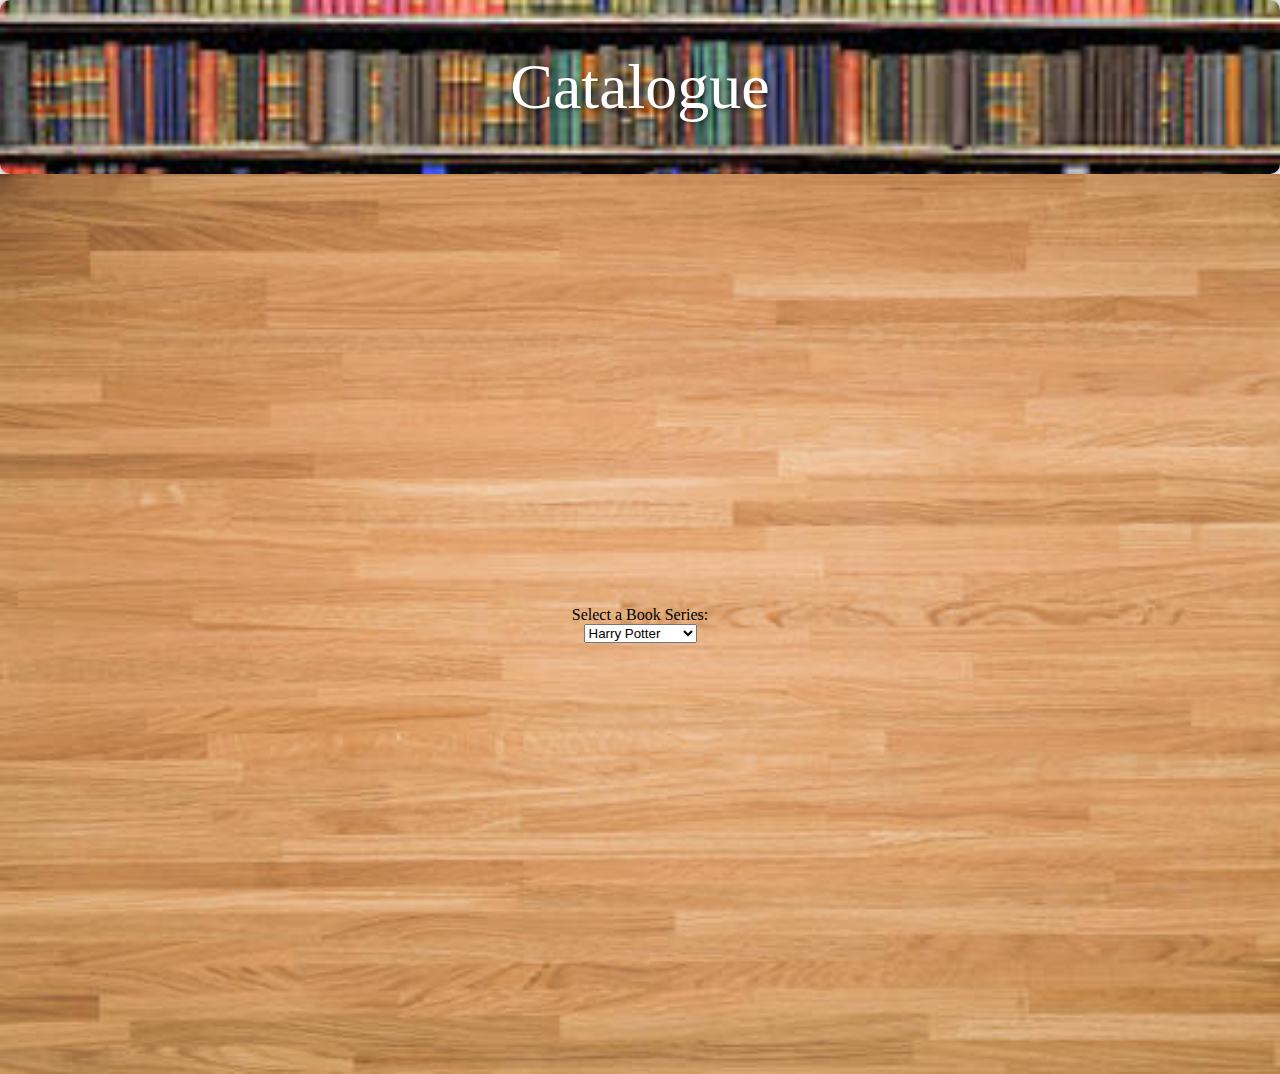
==== catalogue.html @ 287c968d "Create catalogue.html" ====
<!DOCTYPE html>
 <html>
<head>
    <title>
        BookStop
    </title>
    <link rel="stylesheet" href="style.css">
    <link rel="icon" href=
"https://cdn-icons-png.flaticon.com/512/2232/2232688.png"
          type="image/x-icon">
</head>
<body>
    <header class = "heading">
        Catalogue
    </header>
    <div class ="bg-img">
      <label for="companySelect">Select a Book Series:</label>
<select id="companySelect" onchange="displayCapital()">
<option value="HP">Harry Potter</option>
<option value="pj">Percy Jackson</option>
<option value="hg">Hunger Games</option>
</select>

<div id="capital"></div>

<script>
function displayCapital() {
var select = document.getElementById("companySelect");
var capitalDiv = document.getElementById("capital");

var selectedCompany = select.options[select.selectedIndex].text;

// You can replace the capital values with the actual capital for each company
var capitalMap = {
"Harry Potter": "1. Harry Potter and the Sorcerer’s Stone (1997)"+"\n"+"2. Harry Potter and the Chamber of Secrets (1998)\n3. Harry Potter and the Prisoner of Azkaban (1999)\n4. Harry Potter and the Goblet of Fire (2000)\n5. Harry Potter and the Order of the Phoenix (2003)\n6. Harry Potter and the Half-Blood Prince (2005)\n7. Harry Potter and the Deathly Hallows (2007)\n8. Harry Potter and the Cursed Child (2016)",
"Percy Jackson": "1. The Lightning Thief (2005) · 2. The Sea of Monsters (2006) · 3. The Titan's Curse (2007)",
"Hunger Games": "1. The Hunger Games · 2. The Hunger Games: Catching Fire · 3. The Hunger Games: Mockingjay · 4. The Ballad of Songbirds and Snakes.",
};

var capital = capitalMap[selectedCompany];
capitalDiv.textContent = "Capital: " + capital;
}
</script>
    </div>

</body>
</html>
---- style.css ----
*{
    margin: 0;
    padding: 0;
}

.heading {
    font-size: 400%;
    font-family: 'Times New Roman', Times, serif;
    color: #ffffff;
    text-shadow: 2px 2px 4px rgba(0, 0, 0, 0.5);
    padding: 50px;
    background-image: url('images/bookshelf3.jfif');
    background-size: cover;
    border-radius: 10px;
    box-shadow: 0 0 10px rgba(0, 0, 0, 0.5);
    text-align: center;
}

.bg-img {
    background-image: url("images/hardwoodbg.jpg");
    min-height: 100vh;
    background-size: cover;
    display: flex;
    flex-direction: column;
    align-items: center;
    justify-content: center;
    object-fit: contain ;
}


.row {
    display: flex;
  }
  
  .column {
    flex: 33.33%;
    padding: 150px;
  }
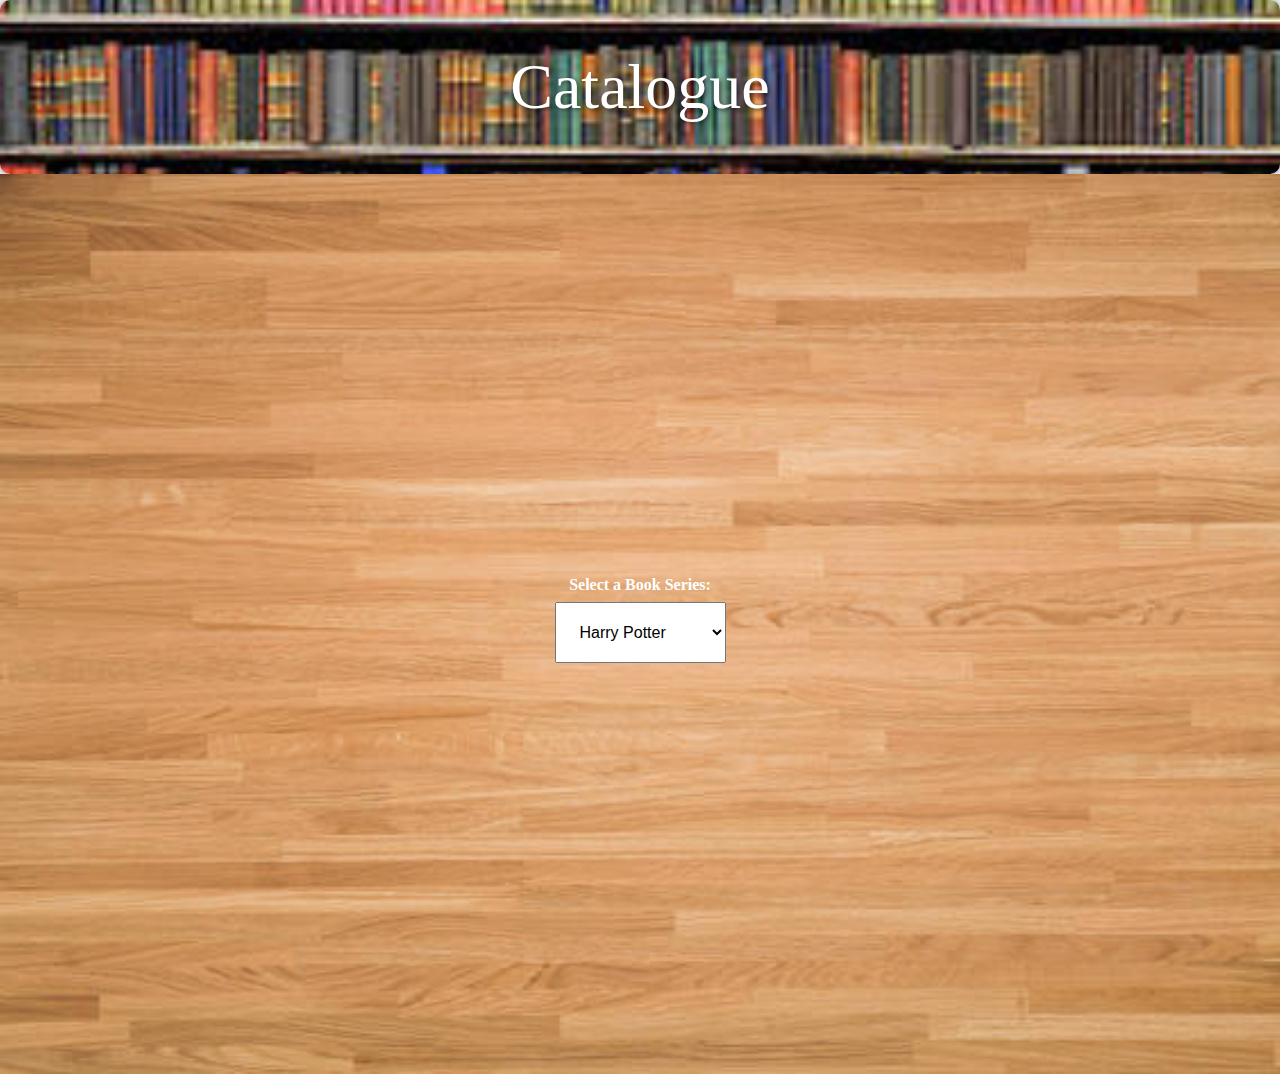
==== commit fccf4b2d: "Update catalogue.html" ====
--- a/catalogue.html
+++ b/catalogue.html
@@ -9,6 +9,29 @@
 "https://cdn-icons-png.flaticon.com/512/2232/2232688.png"
           type="image/x-icon">
 </head>
+  <style>
+    label {
+        font-weight: bold;
+        font-size: 16px;
+        color:#FFFFFF;
+        margin-bottom: 8px;
+        display: block;
+        }
+        
+        select {
+        font-size: 16px;
+        padding: 20px;
+        
+        }
+        
+        #capital {
+        font-size: 20px;
+        font-weight: bold;
+        color: #FFFFFF;
+        margin-top: 10px;
+        }
+
+    </style>
 <body>
     <header class = "heading">
         Catalogue
@@ -38,7 +61,7 @@
 };
 
 var capital = capitalMap[selectedCompany];
-capitalDiv.textContent = "Capital: " + capital;
+capitalDiv.textContent = capital;
 }
 </script>
     </div>
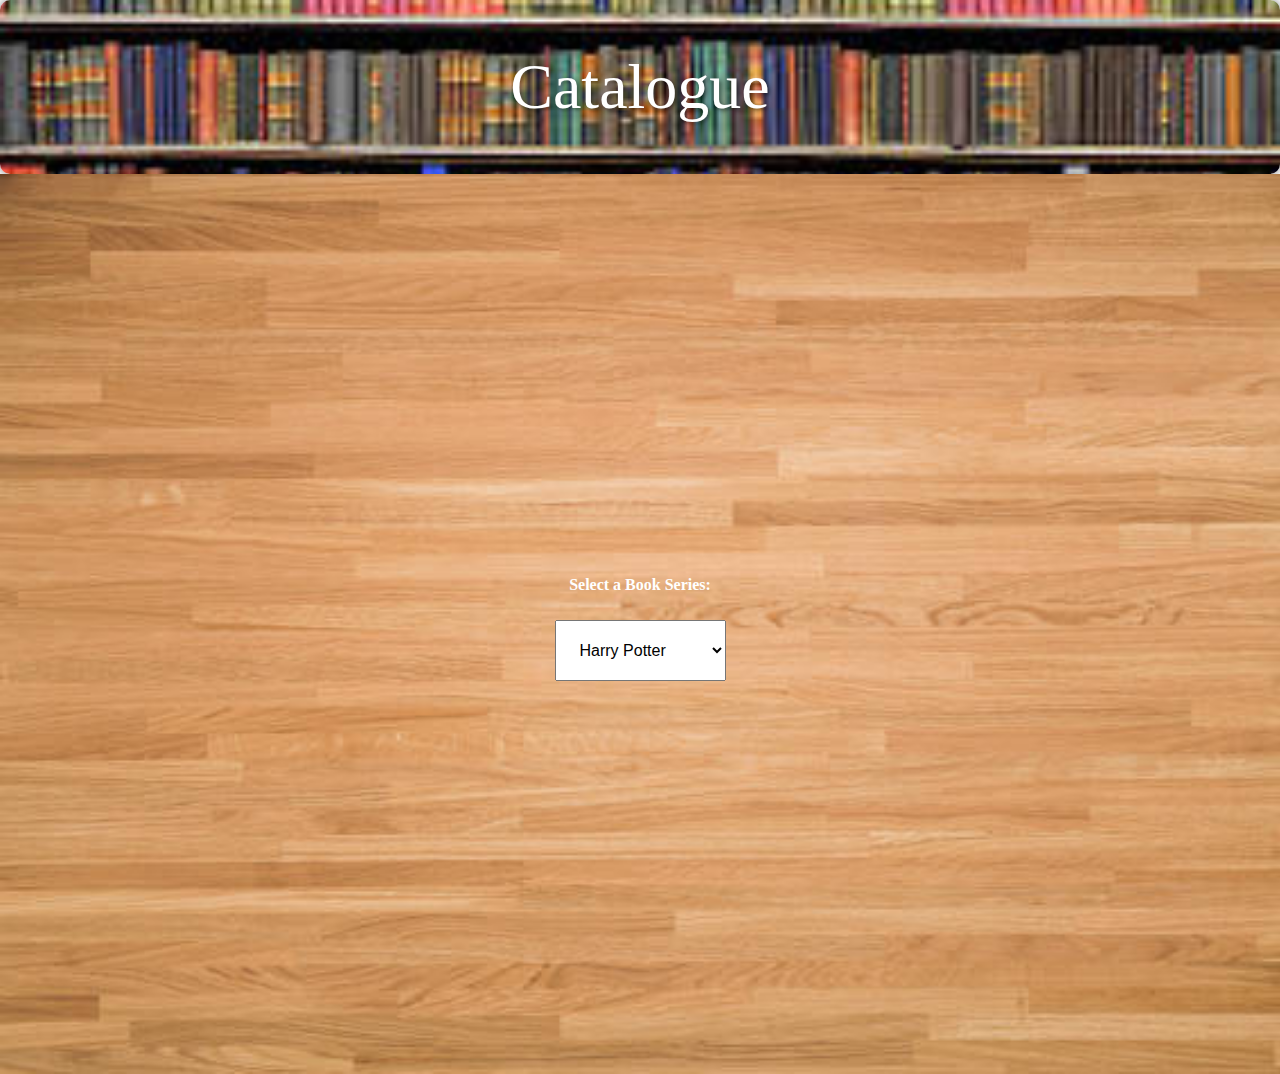
==== commit 066c0bbf: "Update catalogue.html" ====
--- a/catalogue.html
+++ b/catalogue.html
@@ -31,20 +31,27 @@
         margin-top: 10px;
         }
 
+   .centred{
+        text-align: center;
+      }
+
     </style>
 <body>
     <header class = "heading">
         Catalogue
     </header>
     <div class ="bg-img">
-      <label for="companySelect">Select a Book Series:</label>
+    <div class = "centred">
+     <br><br>
+      <label for="companySelect">Select a Book Series:</label><br>
 <select id="companySelect" onchange="displayCapital()">
 <option value="HP">Harry Potter</option>
 <option value="pj">Percy Jackson</option>
 <option value="hg">Hunger Games</option>
-</select>
+</select><br><br>
 
 <div id="capital"></div>
+    </div>
 
 <script>
 function displayCapital() {
